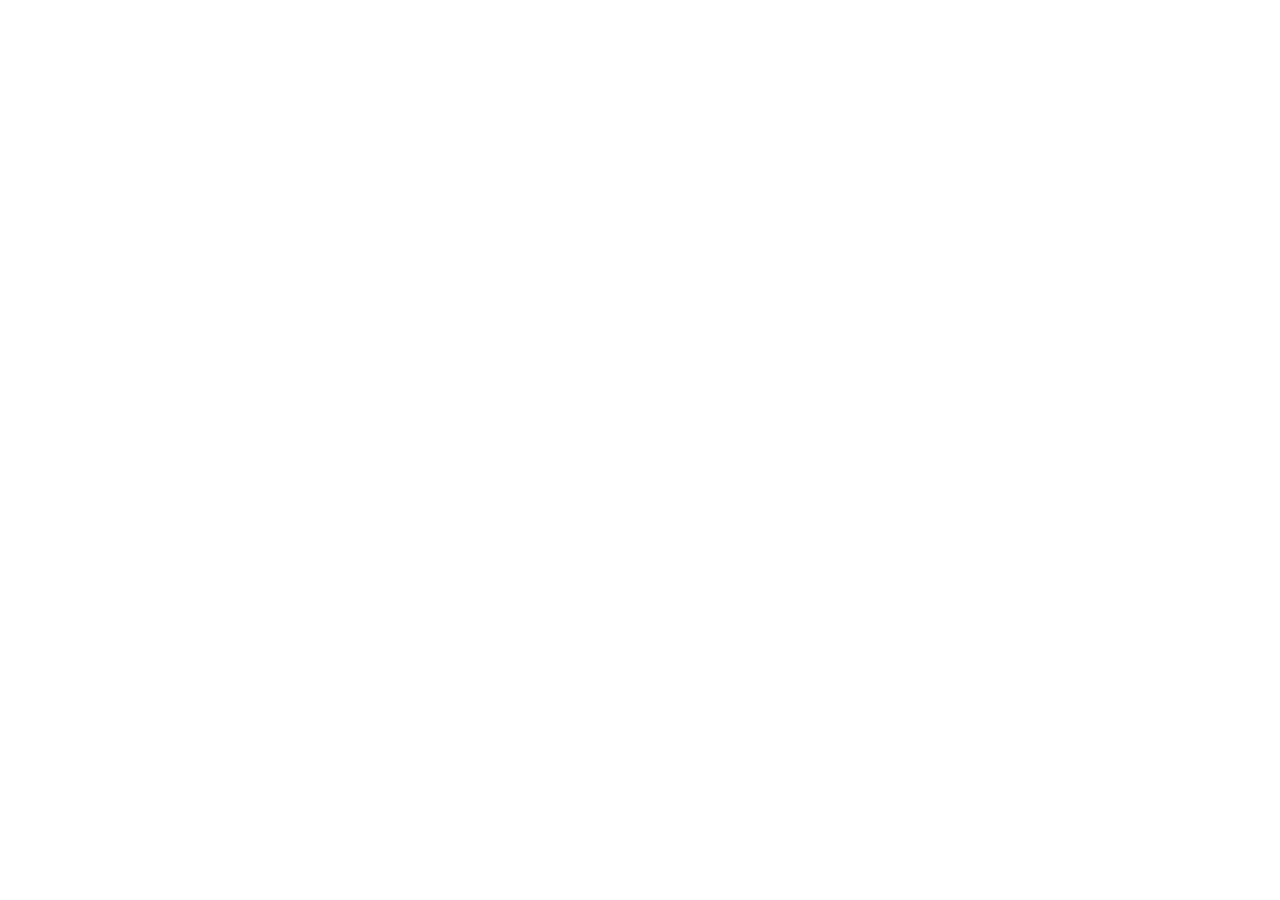
==== html/index.html @ c2f7cef1 "Created a folder for html files" ====
<!DOCTYPE html>
<html lang="en">
<head>
    <meta charset="UTF-8">
    <meta name="viewport" content="width=device-width, initial-scale=1.0">
    <title>Document</title>
</head>
<body>
    
</body>
</html>
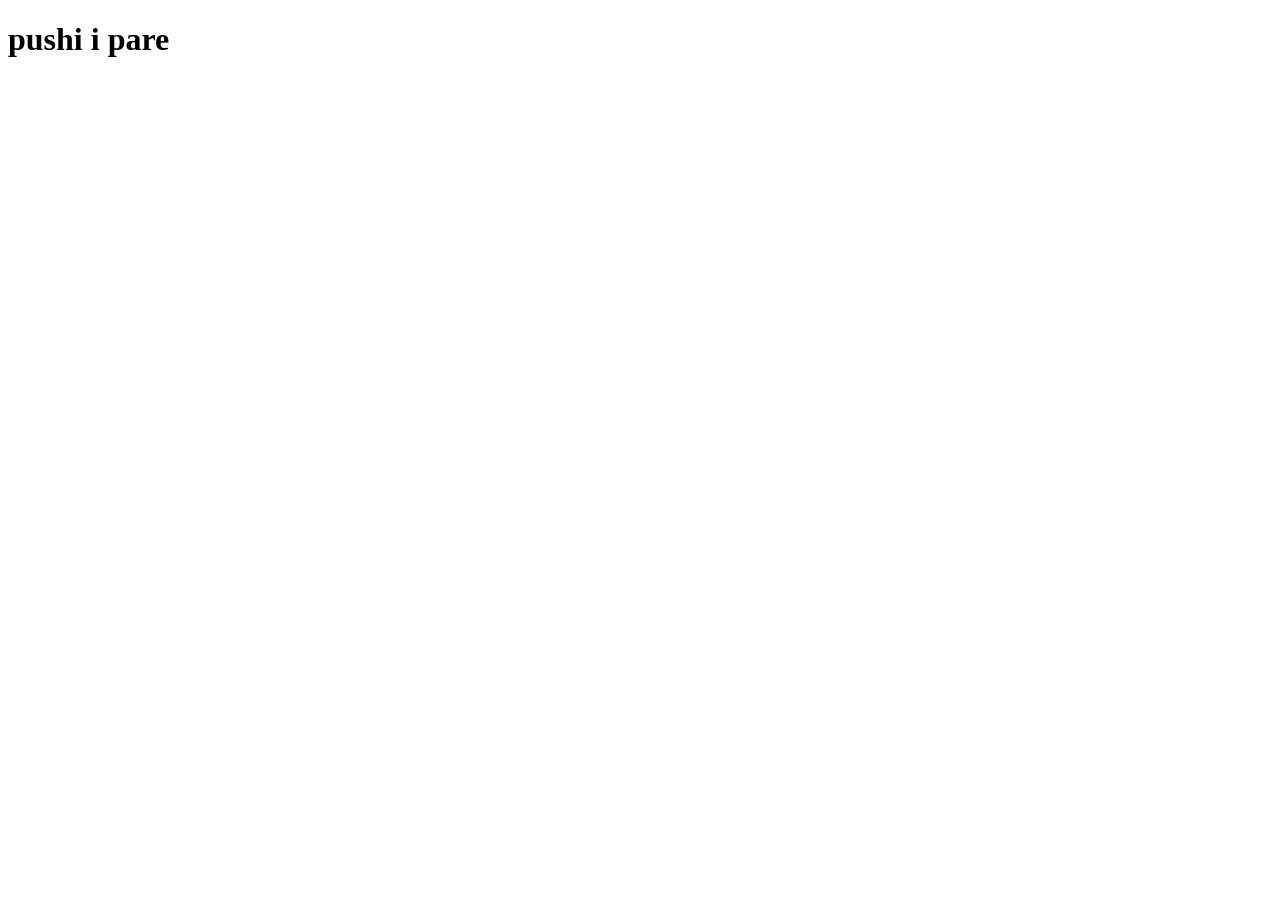
==== commit 8014087b: "added a h1 in html" ====
--- a/html/index.html
+++ b/html/index.html
@@ -6,6 +6,6 @@
     <title>Document</title>
 </head>
 <body>
-    
+    <h1>pushi i pare</h1>
 </body>
 </html>
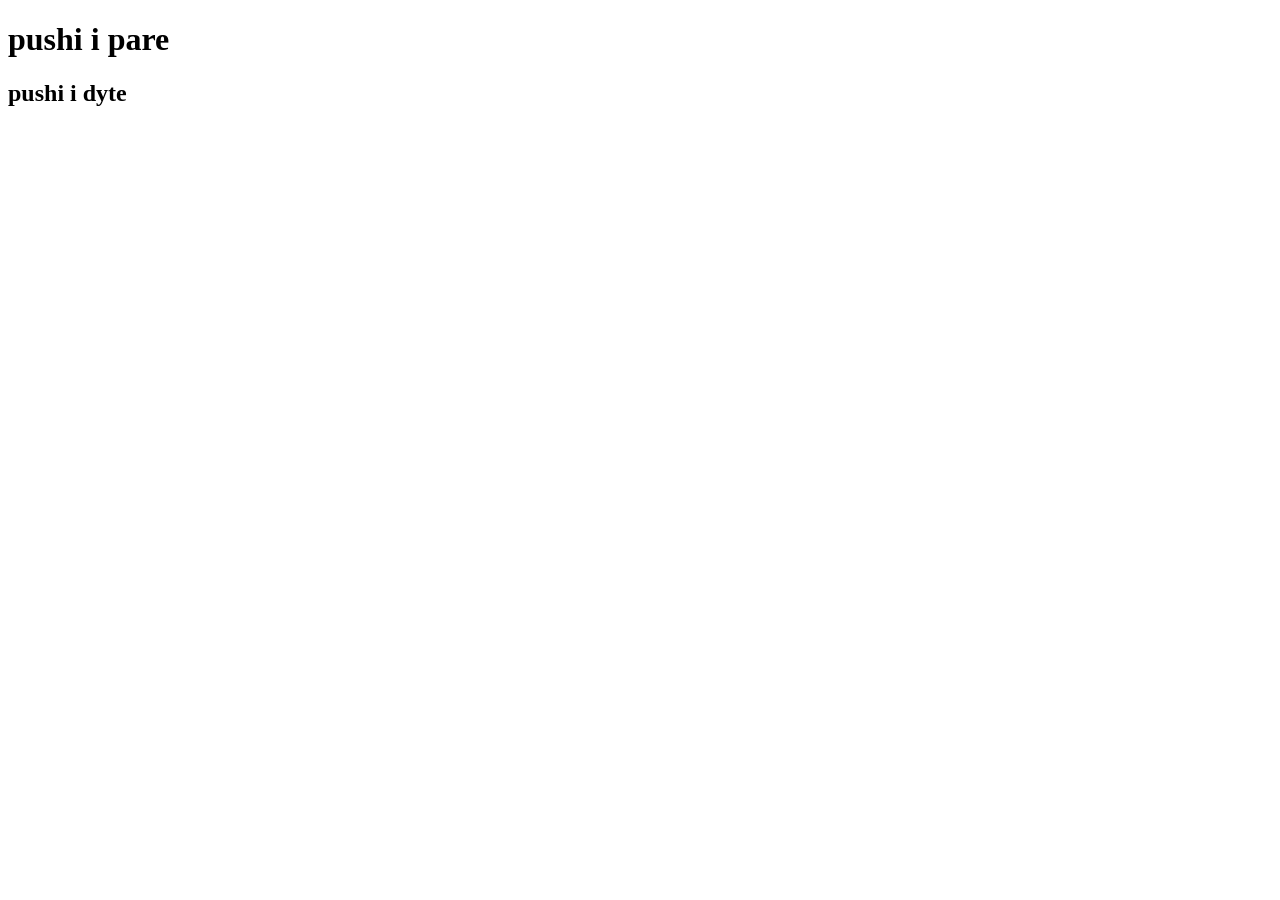
==== commit fc60eb5e: "added the second h1 in html" ====
--- a/html/index.html
+++ b/html/index.html
@@ -7,5 +7,8 @@
 </head>
 <body>
     <h1>pushi i pare</h1>
+    
+    <h2>pushi i dyte</h2>
+
 </body>
 </html>
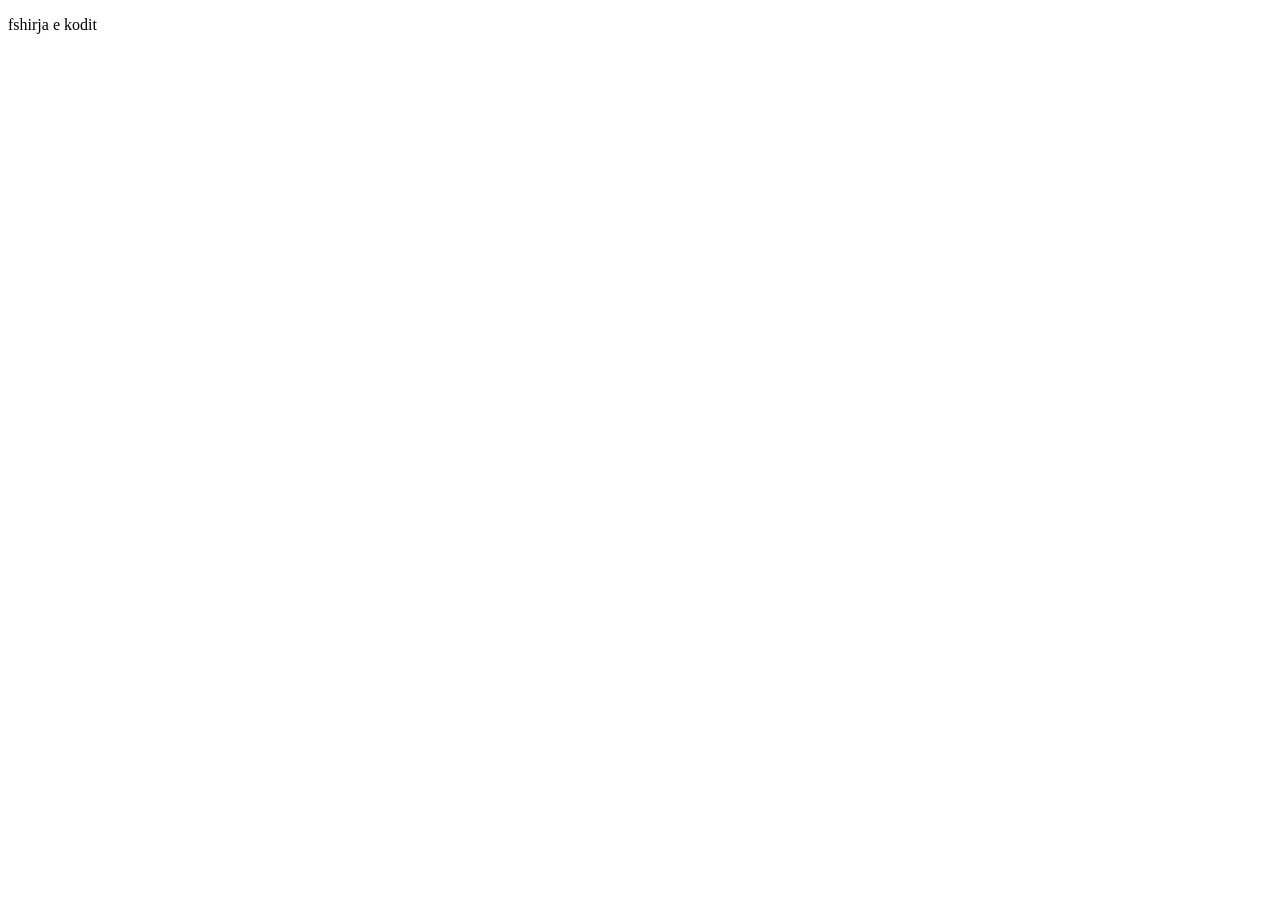
==== commit 762d9788: "deletion of the h1 tags" ====
--- a/html/index.html
+++ b/html/index.html
@@ -6,9 +6,6 @@
     <title>Document</title>
 </head>
 <body>
-    <h1>pushi i pare</h1>
-    
-    <h2>pushi i dyte</h2>
-
+    <p>fshirja e kodit</p>
 </body>
 </html>
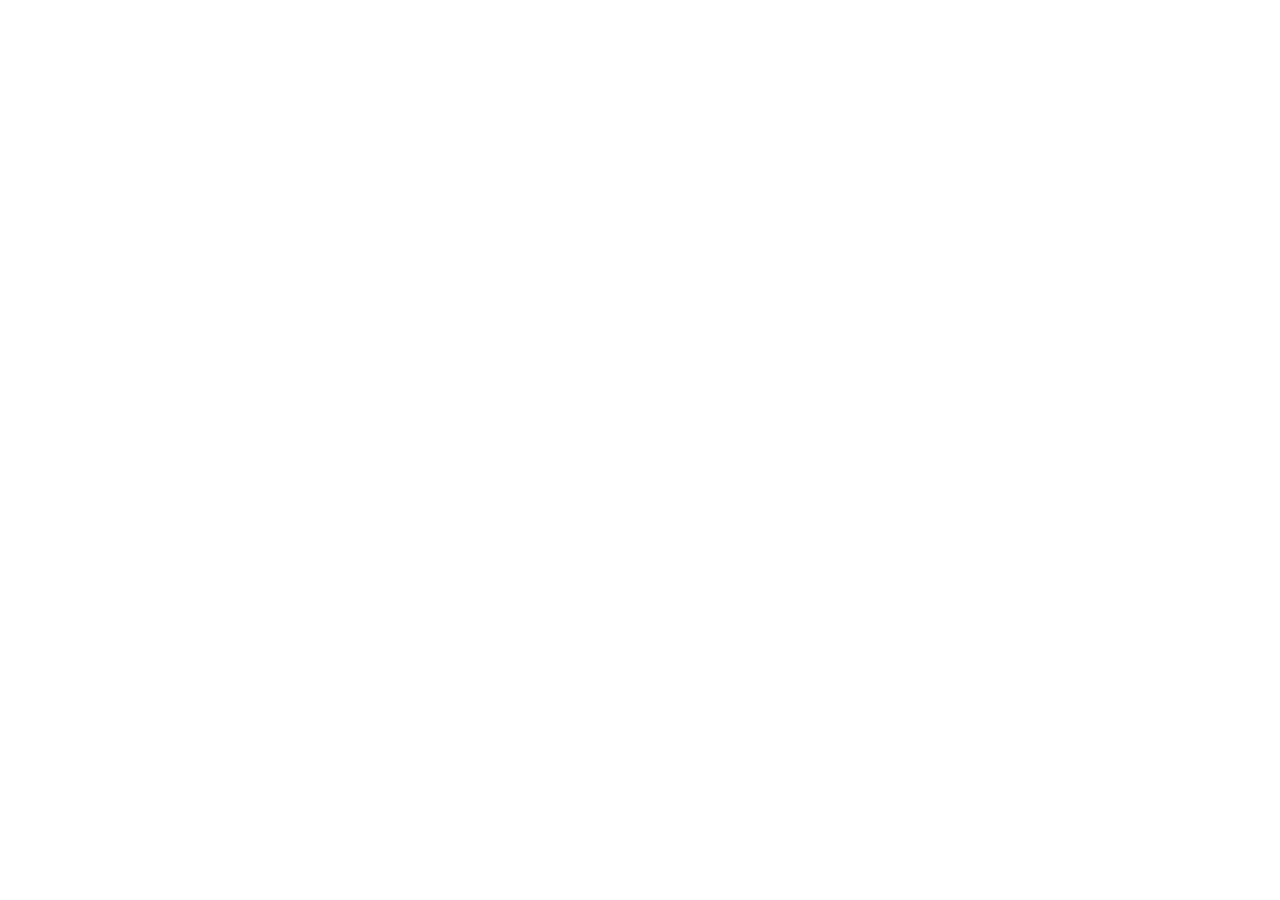
==== commit 0a8a4d19: "cleaning" ====
--- a/html/index.html
+++ b/html/index.html
@@ -6,6 +6,6 @@
     <title>Document</title>
 </head>
 <body>
-    <p>fshirja e kodit</p>
+    
 </body>
 </html>
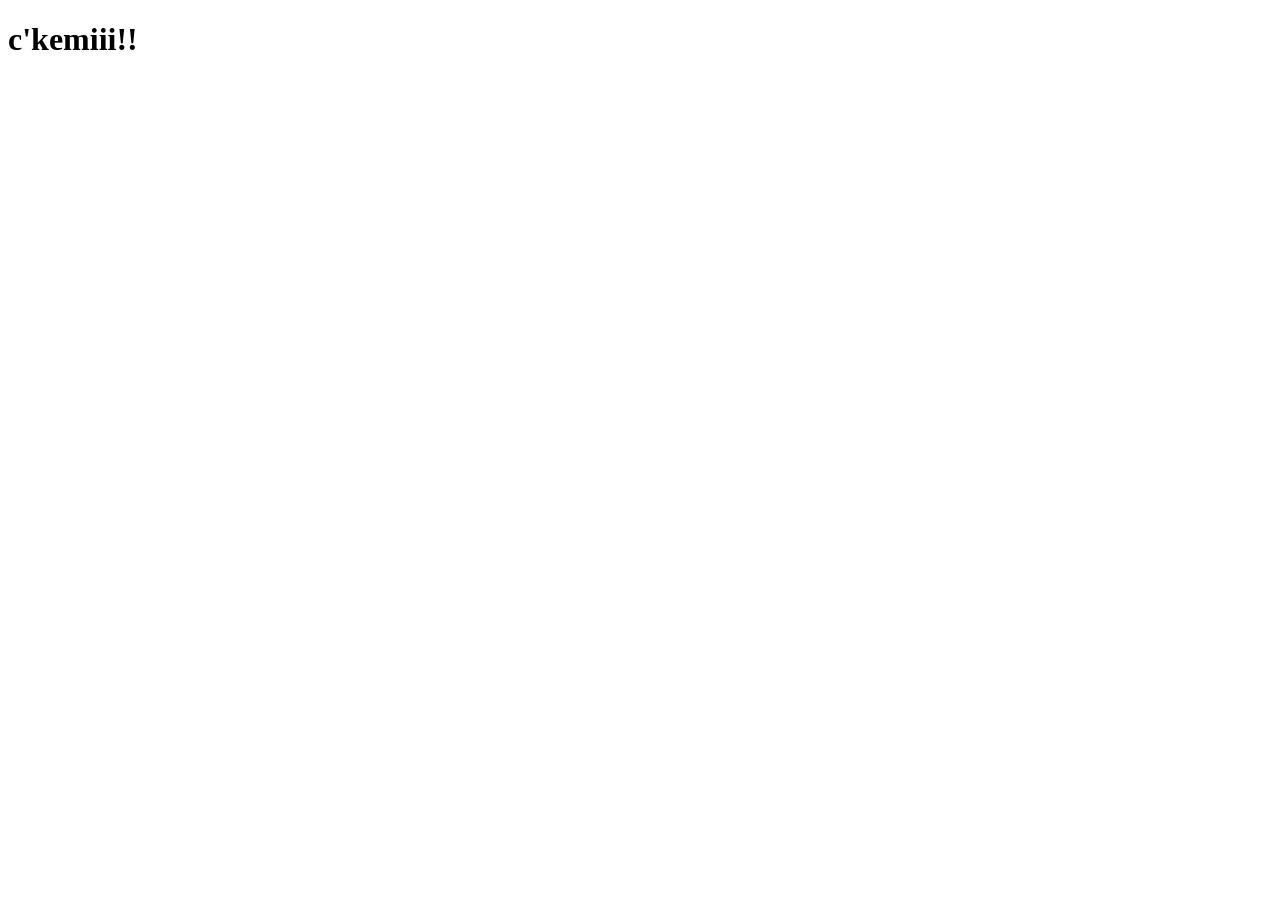
==== commit 7efc8e24: "first commit" ====
--- a/html/index.html
+++ b/html/index.html
@@ -6,6 +6,6 @@
     <title>Document</title>
 </head>
 <body>
-    
+    <h1>c'kemiii!!</h1>
 </body>
 </html>
